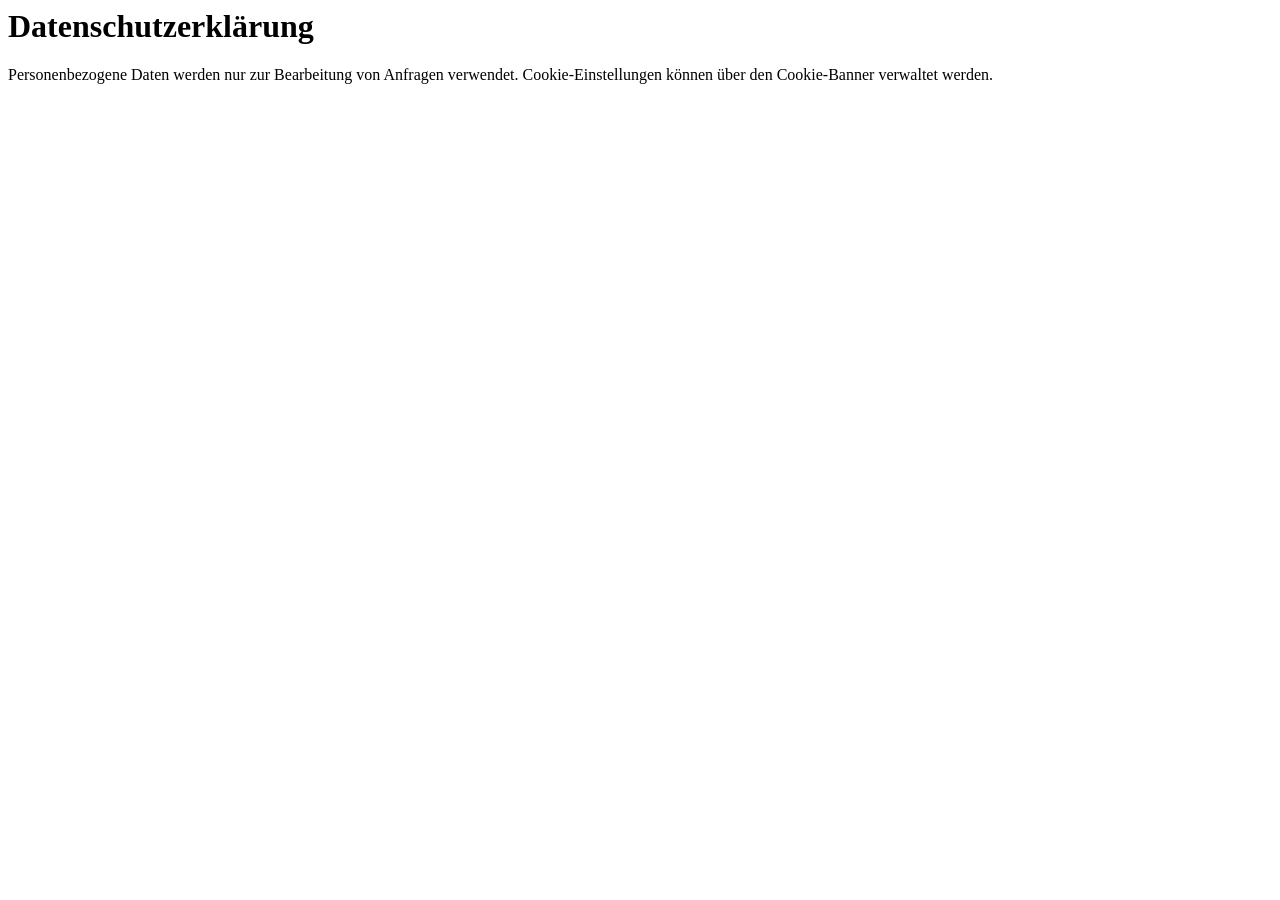
==== datenschutz.html @ 8702e965 "Add files via upload" ====
<html><body><h1>Datenschutzerklärung</h1><p>Personenbezogene Daten werden nur zur Bearbeitung von Anfragen verwendet. Cookie-Einstellungen können über den Cookie-Banner verwaltet werden.</p></body></html>
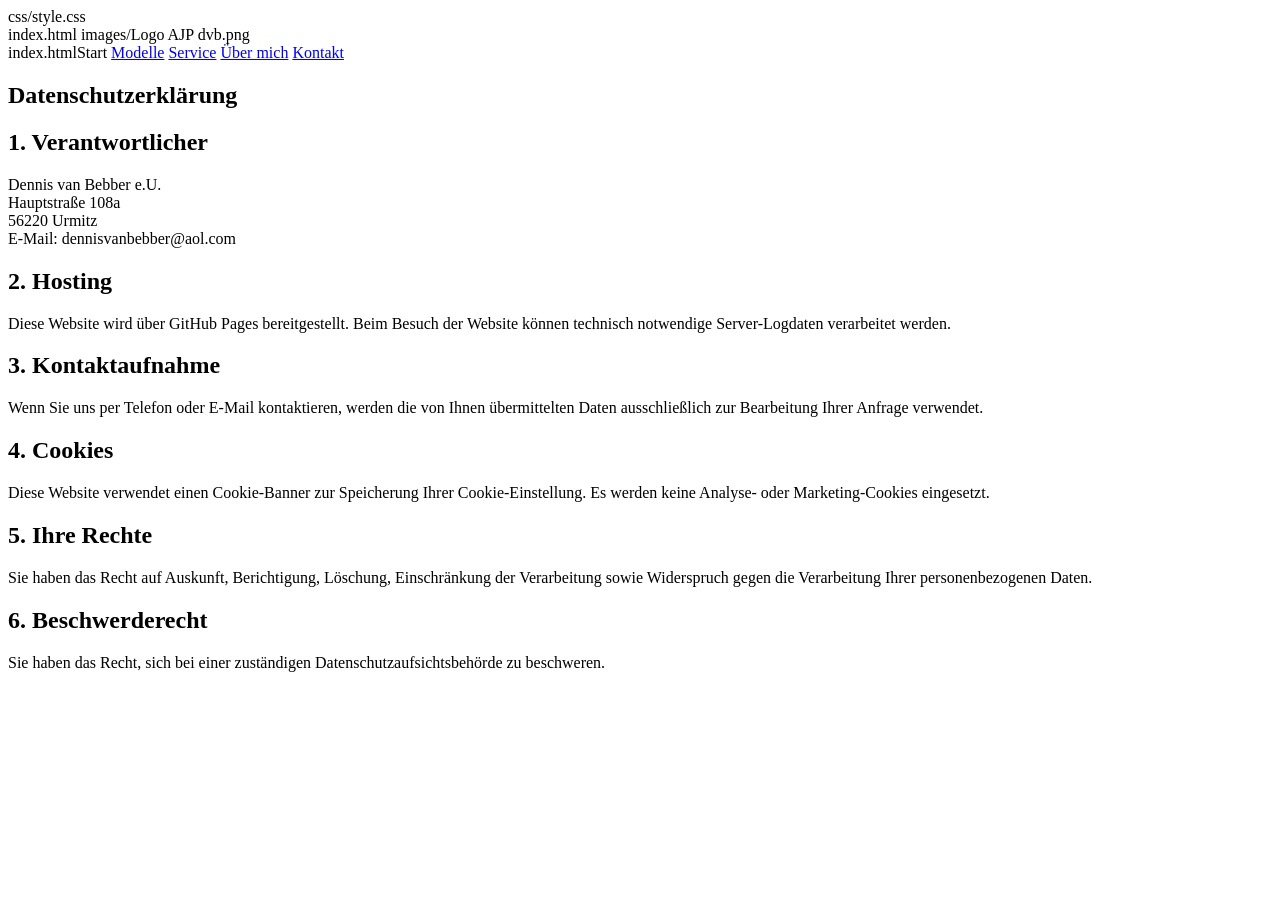
==== commit 83bb8519: "Create detailed Datenschutzerklärung page Added detailed privacy policy including contact informatio" ====
--- a/datenschutz.html
+++ b/datenschutz.html
@@ -1 +1,97 @@
-<html><body><h1>Datenschutzerklärung</h1><p>Personenbezogene Daten werden nur zur Bearbeitung von Anfragen verwendet. Cookie-Einstellungen können über den Cookie-Banner verwaltet werden.</p></body></html>
+<!DOCTYPE html>
+<html lang="de">
+
+<head>
+
+    <meta charset="UTF-8">
+
+    <meta name="viewport"
+          content="width=device-width, initial-scale=1.0">
+
+    <title>Datenschutz | AJP Koblenz</title>
+
+    css/style.css
+
+</head>
+
+<body>
+
+    <nav class="topnav">
+
+        <div class="logo-wrap">
+
+            index.html
+                images/Logo AJP dvb.png
+            </a>
+
+        </div>
+
+        <div class="menu">
+
+            index.htmlStart</a>
+            <a href="modelle.html">Modelle</a>
+            <a href="service.html">Service</a>
+            <a href="ueber-mich.html">Über mich</a>
+            <a href="kontakt.html">Kontakt</a>
+
+        </div>
+
+    </nav>
+
+    <section class="content">
+
+        <h1>Datenschutzerklärung</h1>
+
+        <h2>1. Verantwortlicher</h2>
+
+        <p>
+            Dennis van Bebber e.U.<br>
+            Hauptstraße 108a<br>
+            56220 Urmitz<br>
+            E-Mail: dennisvanbebber@aol.com
+        </p>
+
+        <h2>2. Hosting</h2>
+
+        <p>
+            Diese Website wird über GitHub Pages bereitgestellt.
+            Beim Besuch der Website können technisch notwendige
+            Server-Logdaten verarbeitet werden.
+        </p>
+
+        <h2>3. Kontaktaufnahme</h2>
+
+        <p>
+            Wenn Sie uns per Telefon oder E-Mail kontaktieren,
+            werden die von Ihnen übermittelten Daten ausschließlich
+            zur Bearbeitung Ihrer Anfrage verwendet.
+        </p>
+
+        <h2>4. Cookies</h2>
+
+        <p>
+            Diese Website verwendet einen Cookie-Banner zur Speicherung
+            Ihrer Cookie-Einstellung. Es werden keine Analyse- oder
+            Marketing-Cookies eingesetzt.
+        </p>
+
+        <h2>5. Ihre Rechte</h2>
+
+        <p>
+            Sie haben das Recht auf Auskunft, Berichtigung,
+            Löschung, Einschränkung der Verarbeitung sowie
+            Widerspruch gegen die Verarbeitung Ihrer personenbezogenen Daten.
+        </p>
+
+        <h2>6. Beschwerderecht</h2>
+
+        <p>
+            Sie haben das Recht, sich bei einer zuständigen
+            Datenschutzaufsichtsbehörde zu beschweren.
+        </p>
+
+    </section>
+
+</body>
+
+</html>
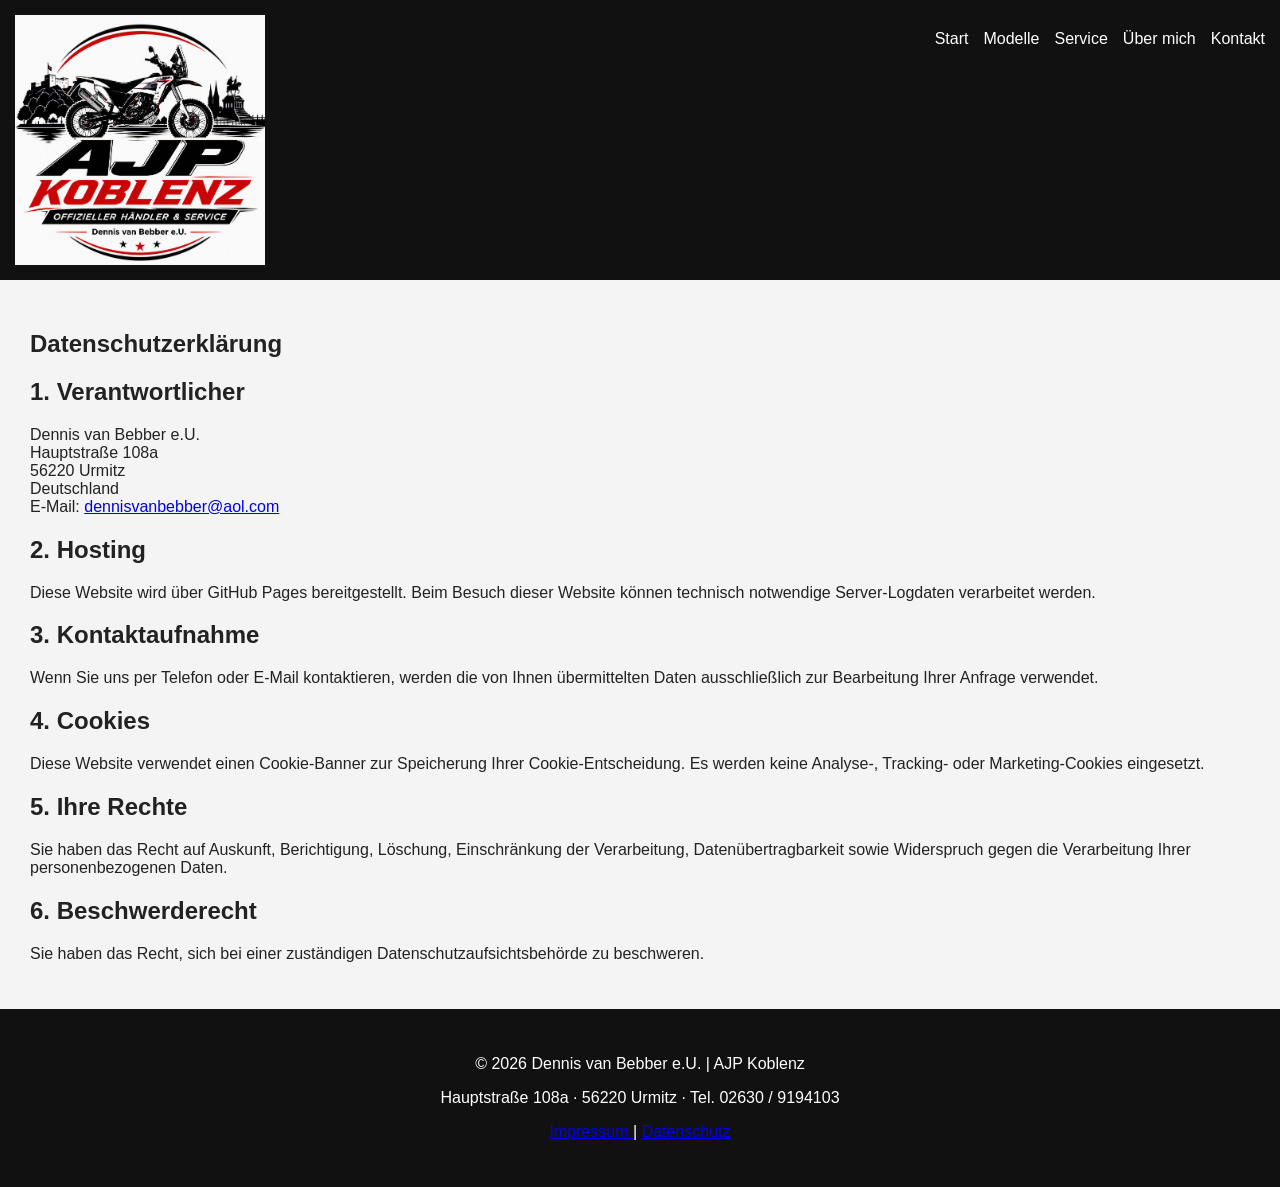
==== commit 8f099cde: "Enhance datenschutz.html with navigation and footer Added navigation and footer sections to the priv" ====
--- a/datenschutz.html
+++ b/datenschutz.html
@@ -10,33 +10,50 @@
 
     <title>Datenschutz | AJP Koblenz</title>
 
-    css/style.css
+    <link rel="stylesheet" href="css/style.css">
 
 </head>
 
 <body>
 
+    <!-- ==========================================
+         Navigation
+    =========================================== -->
+
     <nav class="topnav">
 
         <div class="logo-wrap">
 
-            index.html
-                images/Logo AJP dvb.png
+            <a href="index.html">
+
+                <img
+                    src="images/Logo AJP dvb.png"
+                    alt="AJP Koblenz Logo">
+
             </a>
 
         </div>
 
         <div class="menu">
 
-            index.htmlStart</a>
+            <a href="index.html">Start</a>
+
             <a href="modelle.html">Modelle</a>
+
             <a href="service.html">Service</a>
+
             <a href="ueber-mich.html">Über mich</a>
+
             <a href="kontakt.html">Kontakt</a>
 
         </div>
 
     </nav>
+
+
+    <!-- ==========================================
+         Inhalt
+    =========================================== -->
 
     <section class="content">
 
@@ -48,14 +65,18 @@
             Dennis van Bebber e.U.<br>
             Hauptstraße 108a<br>
             56220 Urmitz<br>
-            E-Mail: dennisvanbebber@aol.com
+            Deutschland<br>
+            E-Mail:
+            <a href="mailto:dennisvanbebber@aol.com">
+                dennisvanbebber@aol.com
+            </a>
         </p>
 
         <h2>2. Hosting</h2>
 
         <p>
             Diese Website wird über GitHub Pages bereitgestellt.
-            Beim Besuch der Website können technisch notwendige
+            Beim Besuch dieser Website können technisch notwendige
             Server-Logdaten verarbeitet werden.
         </p>
 
@@ -71,16 +92,17 @@
 
         <p>
             Diese Website verwendet einen Cookie-Banner zur Speicherung
-            Ihrer Cookie-Einstellung. Es werden keine Analyse- oder
-            Marketing-Cookies eingesetzt.
+            Ihrer Cookie-Entscheidung. Es werden keine Analyse-,
+            Tracking- oder Marketing-Cookies eingesetzt.
         </p>
 
         <h2>5. Ihre Rechte</h2>
 
         <p>
             Sie haben das Recht auf Auskunft, Berichtigung,
-            Löschung, Einschränkung der Verarbeitung sowie
-            Widerspruch gegen die Verarbeitung Ihrer personenbezogenen Daten.
+            Löschung, Einschränkung der Verarbeitung,
+            Datenübertragbarkeit sowie Widerspruch gegen die
+            Verarbeitung Ihrer personenbezogenen Daten.
         </p>
 
         <h2>6. Beschwerderecht</h2>
@@ -92,6 +114,40 @@
 
     </section>
 
+
+    <!-- ==========================================
+         Footer
+    =========================================== -->
+
+    <footer>
+
+        <p>
+            © 2026 Dennis van Bebber e.U. |
+            AJP Koblenz
+        </p>
+
+        <p>
+            Hauptstraße 108a ·
+            56220 Urmitz ·
+            Tel. 02630 / 9194103
+        </p>
+
+        <p>
+
+            <a href="impressum.html">
+                Impressum
+            </a>
+
+            |
+
+            <a href="datenschutz.html">
+                Datenschutz
+            </a>
+
+        </p>
+
+    </footer>
+
 </body>
 
 </html>
--- a/css/style.css
+++ b/css/style.css
@@ -0,0 +1,495 @@
+/* =========================================================
+   Basis
+========================================================= */
+
+body {
+    margin: 0;
+    font-family: "Segoe UI", Arial, sans-serif;
+    background: #f4f4f4;
+}
+
+
+/* =========================================================
+   Navigation
+========================================================= */
+
+.topnav {
+    display: flex;
+    justify-content: space-between;
+    align-items: flex-start;
+    background: #111;
+    padding: 15px;
+}
+
+.menu {
+    display: flex;
+    gap: 15px;
+    flex-wrap: wrap;
+    padding-top: 15px;
+}
+
+.menu a {
+    color: #fff;
+    text-decoration: none;
+}
+
+
+/* =========================================================
+   Logo
+========================================================= */
+
+.logo-wrap img {
+    height: 250px;
+    width: auto;
+    display: block;
+}
+
+
+/* =========================================================
+   Hero Bereich
+========================================================= */
+
+.hero {
+    background: #111;
+    color: #fff;
+}
+
+.hero-content {
+    text-align: center;
+    padding: 30px;
+}
+
+.hero-content h1 {
+    font-size: 3rem;
+    margin-bottom: 15px;
+}
+
+
+/* =========================================================
+   Buttons
+========================================================= */
+
+.btn {
+    background: #d71920;
+    color: #fff;
+    text-decoration: none;
+    padding: 14px 24px;
+    border-radius: 8px;
+    display: inline-block;
+}
+
+
+/* =========================================================
+   Modellkarten
+========================================================= */
+
+.cards {
+    display: grid;
+    grid-template-columns: repeat(3, 1fr);
+    gap: 20px;
+    padding: 20px;
+}
+
+.card {
+    background: #fff;
+    padding: 15px;
+    border-radius: 10px;
+    box-shadow: 0 2px 10px rgba(0, 0, 0, 0.1);
+}
+
+.card img {
+    width: 100%;
+    height: auto;
+}
+
+
+/* =========================================================
+   Seiteninhalt
+========================================================= */
+
+.content {
+    padding: 30px;
+}
+
+section {
+    padding: 30px;
+}
+
+
+/* =========================================================
+   Über mich - Portugal Rally Foto
+========================================================= */
+
+.rally-photo {
+    width: 100%;
+    max-width: 300px;
+    height: auto;
+
+    display: block;
+    margin: 20px auto;
+
+    border-radius: 12px;
+
+    box-shadow: 0 4px 12px rgba(0, 0, 0, 0.15);
+}
+
+/* =========================================================
+   BASIS
+========================================================= */
+
+body {
+    margin: 0;
+    font-family: "Segoe UI", Arial, sans-serif;
+    background: #f4f4f4;
+    color: #222;
+}
+
+
+/* =========================================================
+   NAVIGATION
+========================================================= */
+
+.topnav {
+    display: flex;
+    justify-content: space-between;
+    align-items: flex-start;
+
+    background: #111;
+    padding: 15px;
+}
+
+.menu {
+    display: flex;
+    gap: 15px;
+    flex-wrap: wrap;
+    padding-top: 15px;
+}
+
+.menu a {
+    color: #fff;
+    text-decoration: none;
+}
+
+.menu a:hover {
+    color: #d71920;
+}
+
+
+/* =========================================================
+   LOGO
+========================================================= */
+
+.logo-wrap img {
+    height: 250px;
+    width: auto;
+    display: block;
+}
+
+
+/* =========================================================
+   HERO BEREICH
+========================================================= */
+
+.hero {
+    background: #111;
+    color: #fff;
+}
+
+.hero-content {
+    text-align: center;
+    padding: 30px;
+}
+
+.hero-content h1 {
+    font-size: 3rem;
+    margin-bottom: 15px;
+}
+
+
+/* =========================================================
+   BUTTONS
+========================================================= */
+
+.btn {
+    background: #d71920;
+    color: #fff;
+    text-decoration: none;
+
+    padding: 14px 24px;
+
+    border-radius: 8px;
+
+    display: inline-block;
+}
+
+.btn:hover {
+    background: #b7151a;
+}
+
+
+/* =========================================================
+   MODELLKARTEN STARTSEITE
+========================================================= */
+
+.cards {
+    display: grid;
+    grid-template-columns: repeat(3, 1fr);
+
+    gap: 20px;
+    padding: 20px;
+}
+
+.card {
+    background: #fff;
+    padding: 15px;
+
+    border-radius: 10px;
+
+    box-shadow: 0 2px 10px rgba(0, 0, 0, 0.1);
+}
+
+.card img {
+    width: 100%;
+    height: auto;
+}
+
+
+/* =========================================================
+   MODELLE SEITE
+========================================================= */
+
+.page-header {
+    text-align: center;
+    padding: 40px 20px;
+}
+
+.page-header p {
+    max-width: 800px;
+    margin: auto;
+}
+
+.model-section {
+padding: 40px 20px;
+text-align: center;
+}
+ 
+.model-section h2 {
+text-align: center;
+margin-bottom: 25px;
+}
+ 
+.model-section p {
+max-width: 800px;
+margin: 20px auto;
+line-height: 1.7;
+}
+
+.model-gallery {
+    display: flex;
+    justify-content: center;
+    flex-wrap: wrap;
+
+    gap: 20px;
+}
+
+.model-image {
+    width: 100%;
+    max-width: 350px;
+    height: auto;
+
+    border-radius: 12px;
+
+    box-shadow: 0 4px 12px rgba(0, 0, 0, 0.15);
+
+    transition: 0.3s;
+}
+
+.model-image:hover {
+    transform: scale(1.02);
+}
+
+
+/* =========================================================
+   SEITENINHALT
+========================================================= */
+
+.content {
+    padding: 30px;
+}
+
+section {
+    padding: 30px;
+}
+
+
+/* =========================================================
+   ÜBER MICH
+========================================================= */
+
+.about-section {
+    padding: 40px;
+}
+
+.about-wrapper {
+    display: flex;
+    gap: 30px;
+    align-items: flex-start;
+}
+
+.about-text {
+    flex: 1;
+    line-height: 1.7;
+}
+
+.rally-photo {
+    width: 100%;
+    max-width: 300px;
+    height: auto;
+
+    display: block;
+
+    border-radius: 12px;
+
+    box-shadow: 0 4px 12px rgba(0, 0, 0, 0.15);
+
+    flex-shrink: 0;
+}
+
+
+/* =========================================================
+   Service
+========================================================= */
+
+.service-grid {
+    display: grid;
+    grid-template-columns: repeat(3, 1fr);
+
+    gap: 20px;
+
+    text-align: center;
+}
+
+.service-card {
+    background: white;
+
+    padding: 20px;
+
+    border-radius: 12px;
+
+    box-shadow: 0 4px 12px rgba(0,0,0,0.1);
+
+    text-align: center;
+}
+
+.service-card h3 {
+    text-align: center;
+    margin-top: 0;
+}
+
+.service-card p {
+    text-align: center;
+    line-height: 1.6;
+}
+
+
+/* =========================================================
+   COOKIE BANNER
+========================================================= */
+
+#cookie-banner {
+    position: fixed;
+
+    bottom: 0;
+    left: 0;
+    right: 0;
+
+    background: #111;
+    color: #fff;
+
+    padding: 10px;
+
+    text-align: center;
+
+    z-index: 9999;
+}
+
+#cookie-banner button {
+    margin: 5px;
+    padding: 10px 15px;
+
+    border: none;
+    border-radius: 5px;
+
+    cursor: pointer;
+}
+
+
+/* =========================================================
+   FOOTER
+========================================================= */
+
+footer {
+    background: #111;
+    color: #fff;
+
+    text-align: center;
+
+    padding: 30px;
+}
+
+
+/* =========================================================
+   RESPONSIVE DESIGN
+========================================================= */
+
+@media (max-width: 768px) {
+
+    /* Navigation */
+
+    .topnav {
+        flex-direction: column;
+        align-items: center;
+    }
+
+    /* Logo */
+
+    .logo-wrap img {
+        height: 200px;
+    }
+
+    /* Menü */
+
+    .menu {
+        justify-content: center;
+        text-align: center;
+    }
+
+    /* Startseite */
+
+    .cards {
+        grid-template-columns: 1fr;
+    }
+
+    /* Hero */
+
+    .hero-content h1 {
+        font-size: 1.8rem;
+    }
+
+    /* Über mich */
+
+    .about-wrapper {
+        flex-direction: column;
+    }
+
+    .rally-photo {
+        max-width: 220px;
+        margin: 0 auto 20px;
+    }
+
+    /* Modelle */
+
+    .model-image {
+        max-width: 280px;
+    }
+}
